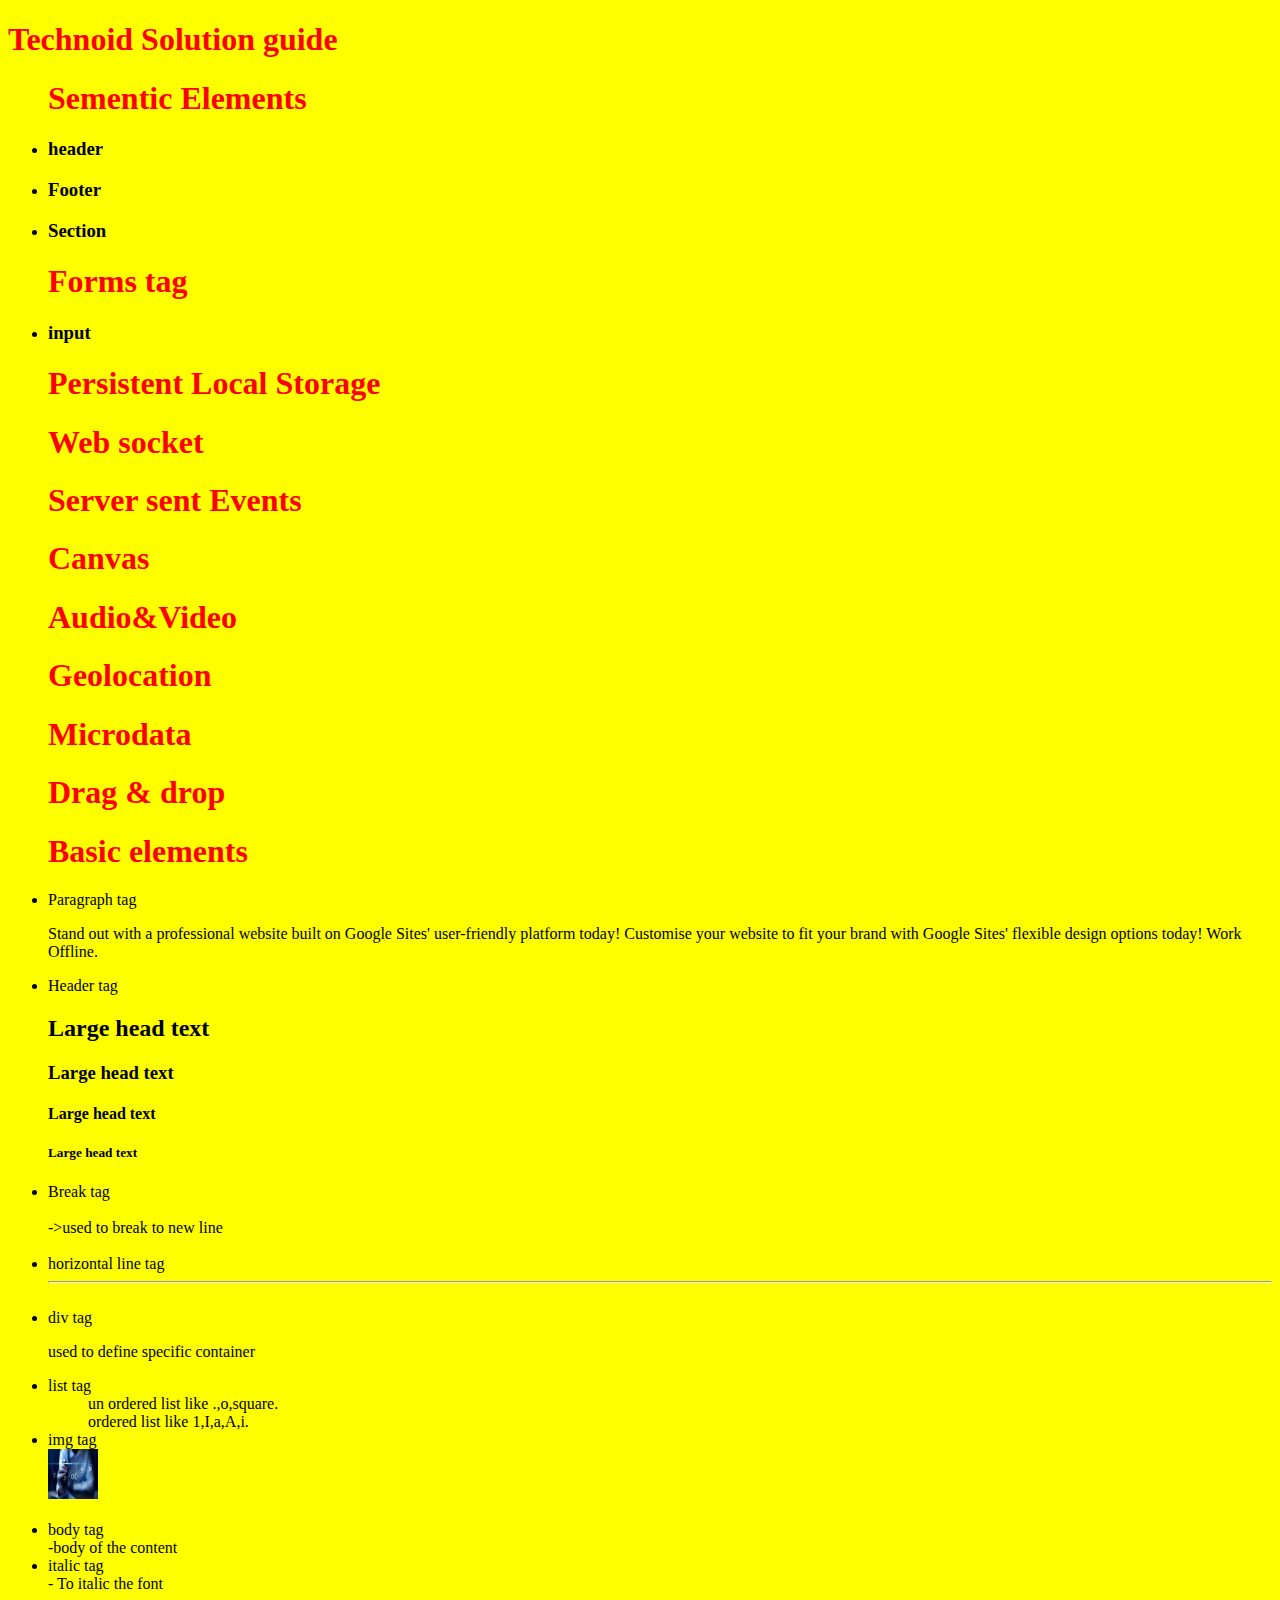
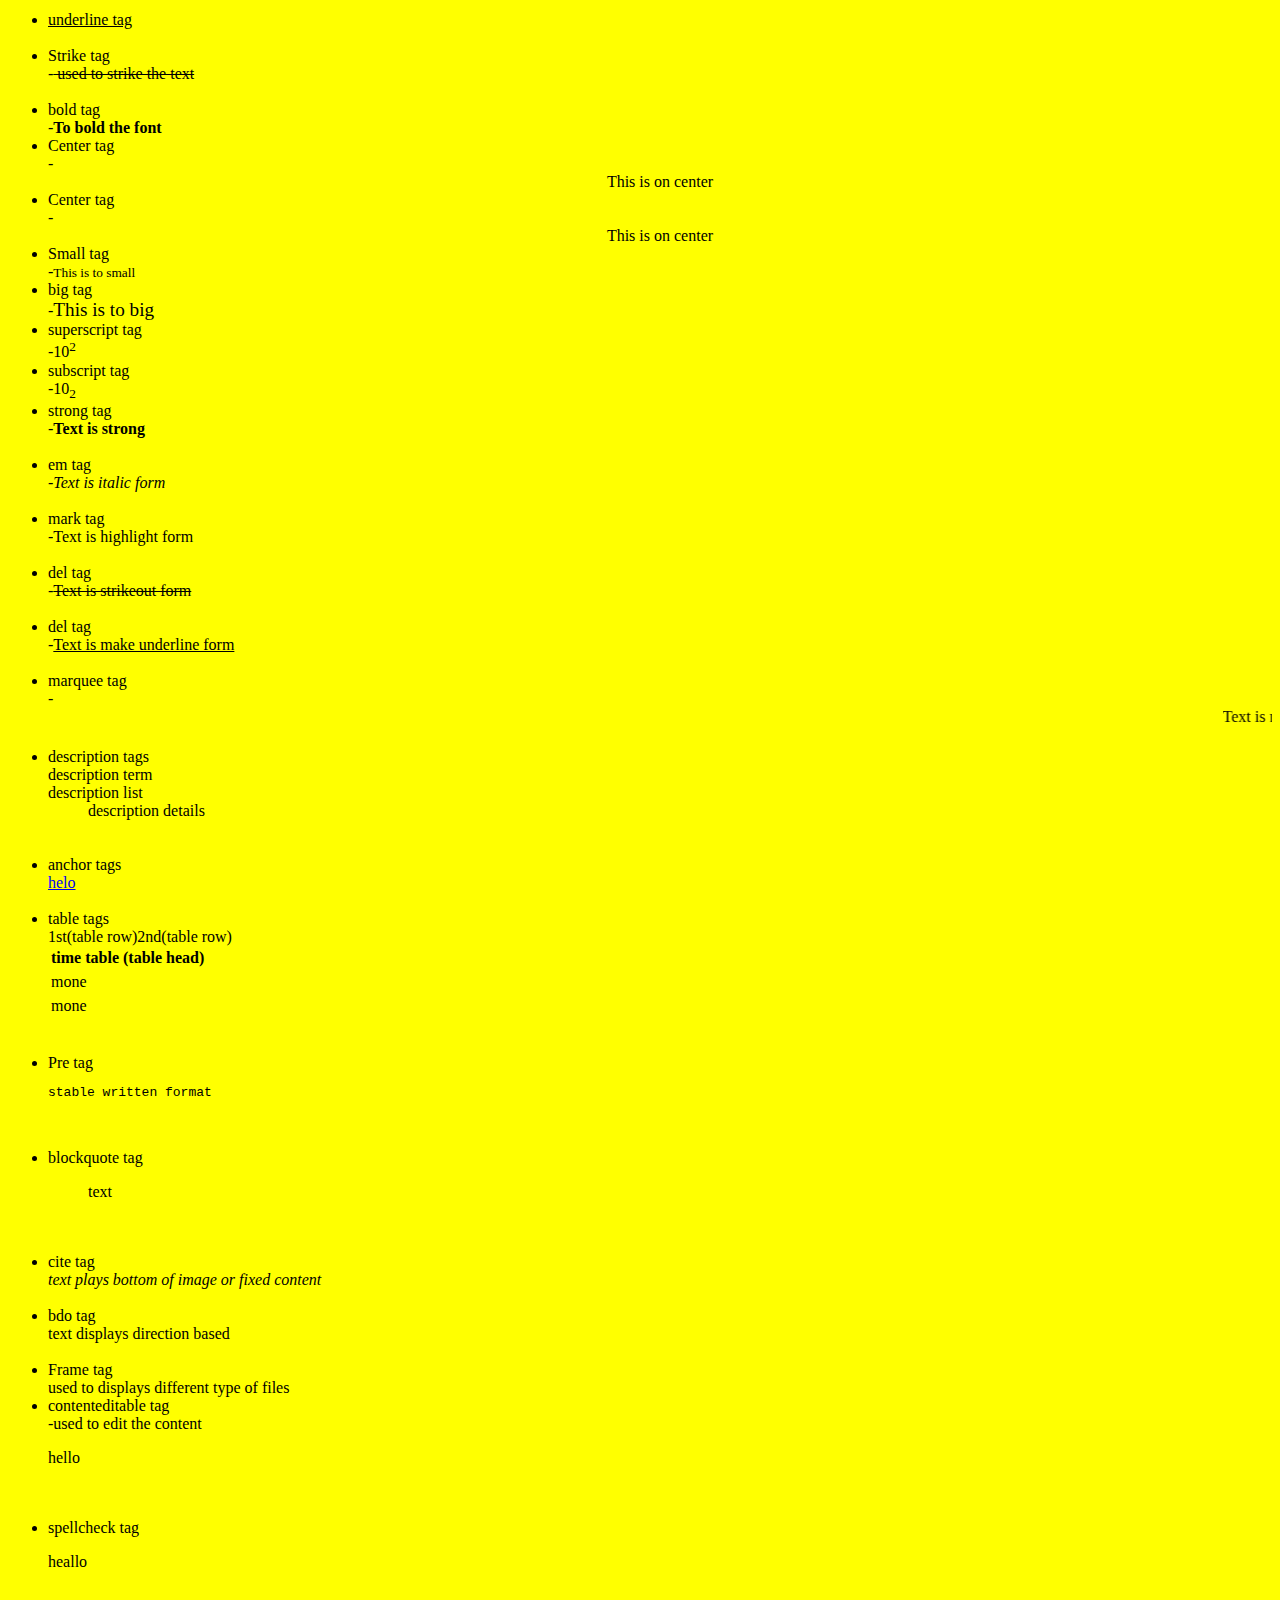
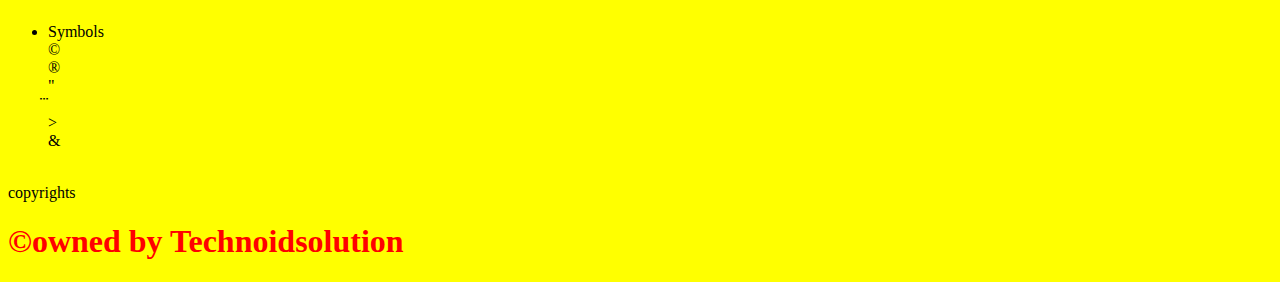
==== Html5/one.html @ 492f6010 "03-12-2023 updates are done" ====
<!DOCTYPE html>
<html lang="en">
<head>
    <link rel="stylesheet" href="/CSS3/style.css">
    <meta charset="UTF-8"><!--For character encoding  purpose-->
    <meta http-equiv="X-UA-Compatible" content="IE=edge"><!--For browser compatability purpose-->
    <meta name="viewport" content="width=<device-width>, initial-scale=1.0"><!--For device resolution purpose-->
        <meta name="description" content="Free Web tutorials"><!--For SEO  purpose-->
        <meta name="keywords" content="HTML, CSS, JavaScript"><!--For SEO keywords purpose-->
        <meta name="author" content="Nages"><!--For Author name-->
    <title>Document</title>
</head>
<body>
    <header>
<h1>Technoid Solution guide</h1>
    </header>
    <section name="top">
<ul><h1>Sementic Elements</h1>
<li><h3>header</h3></li>   <!--<header>-->
<li><h3>Footer </h3></li>  <!--<Footer>-->
<li><h3>Section </h3></li>  <!--<Section>-->
</ul>
<ul><h1>Forms tag</h1>
    <li><h3>input</h3></li>   <!--<input>-->
    </ul>
    <ul><h1>Persistent Local Storage</h1></ul>
    <ul><h1>Web socket</h1></ul>
    <ul><h1>Server sent Events</h1></ul>
    <ul><h1>Canvas</h1></ul>
    <ul><h1>Audio&Video</h1></ul>
    <ul><h1>Geolocation</h1></ul>
    <ul><h1>Microdata</h1></ul>
    <ul><h1>Drag & drop</h1></ul> 
    </section>
    <section name="medium">
<ul><h1>Basic elements</h1>
    <li>Paragraph tag</li>
    <p>Stand out with a professional website built on Google Sites' user-friendly platform today! Customise your website to fit your brand with Google Sites' flexible design options today! Work Offline.</p>
    
    <li>Header tag</li>
    <h2>Large head text</h2>
    <h3>Large head text</h3>
    <h4>Large head text</h4>
    <h5>Large head text</h5>

    <li>Break tag</li>
    <br>->used to break to new line <br><br>

    <li>horizontal line tag</li>
    <hr><br>

    <li>div tag</li>
    <div>
        <p>    used to define specific container    </p>
    </div>
   
    <li>list tag</li>
    <ul>
        un ordered list like .,o,square.
    </ul>
    <ol>
        ordered list  like 1,I,a,A,i.
    </ol>
     
    <li>img tag</li>
    <img src="tech.jpg" width="50px" height="50px">
 <br><br>
    <li>body tag</li>
    -body of the content <br>
    
    <li>italic tag</li>
     -  To italic the font<br>
     <br>
     
     <li><u>underline tag</u></li>
     <br>

     <li>Strike tag</li>
     -<strike> used to strike the text</strike><br><br>


     <li>bold tag</li>
     -<b>To bold the font</b>

     <li>Center tag</li>
     -<center>This is on center</center>

     <li>Center tag</li>
     -<center>This is on center</center>

     <li>Small tag</li>
     -<small>This is to small</small>
     
     <li>big  tag</li>
     -<big>This is to big</big>
     
     <li>superscript tag</li>
     -10<sup>2</sup>
     
     <li>subscript tag</li>
     -10<sub>2</sub>
      
     <li>strong tag</li>
     -<strong>Text is strong</strong><br><br>

     <li>em tag</li>
     -<em>Text is italic form</em><br><br>

     <li>mark tag</li>
     -<mark>Text is highlight form</mark><br><br>

     <li>del tag</li>
     -<del>Text is strikeout form</del><br><br>
     
     <li>del tag</li>
     -<ins>Text is make underline form</ins><br><br>
     
     <li>marquee tag</li>
     -<marquee>Text is marquee like flow of text </marquee><br><br>

     <li>description tags</li>
     <dt>description term</dt>     
     <dl>description list</dl>
     <dd>description details</dd><br><br>
     
     <li>anchor tags</li>
     <a href="#">helo</a><br><br>
  
     <li>table tags</li>
     <table>
     <th>time table (table head)</th>
     <tr>1st(table row)</tr>
     <td>mone</td>
     <tr>2nd(table row)</tr>
     <td>mone</td></table><br><br>

     <li>Pre tag</li>
     <pre>stable written format</pre><br><br>

     <li>blockquote tag</li>
    <blockquote>text</blockquote><br><br>

     <li>cite tag</li>
     <cite>text plays bottom of image or fixed content</cite><br><br>

     <li>bdo tag</li>
     <bdo>text displays direction based</bdo><br><br>

     <li>Frame tag</li>
     <frame>
         used to displays different type of files
     </frame>
     <br>

     <li>contenteditable tag</li>
     -used to edit the content
     <p contenteditable="true">hello</p><br><br>
 
     <li>spellcheck tag</li>
     <p spellcheck="true">heallo</p><br><br>

     <li>Symbols</li>
     &copy;<br>
     &reg;<br>
     &quot;<br>
     &tdot;<br>
     &gt;<br>
     &amp;<br>
<br>




      
     

</ul>
    </section></h1>
    <section name="bottom">
copyrights
    </section>
<footer>
    <h1>&copy;owned by Technoidsolution</h1>
</footer>
</body>
</html>
---- CSS3/style.css ----
body{
    background-color: yellow;
}
h1{
    color:Red;
}
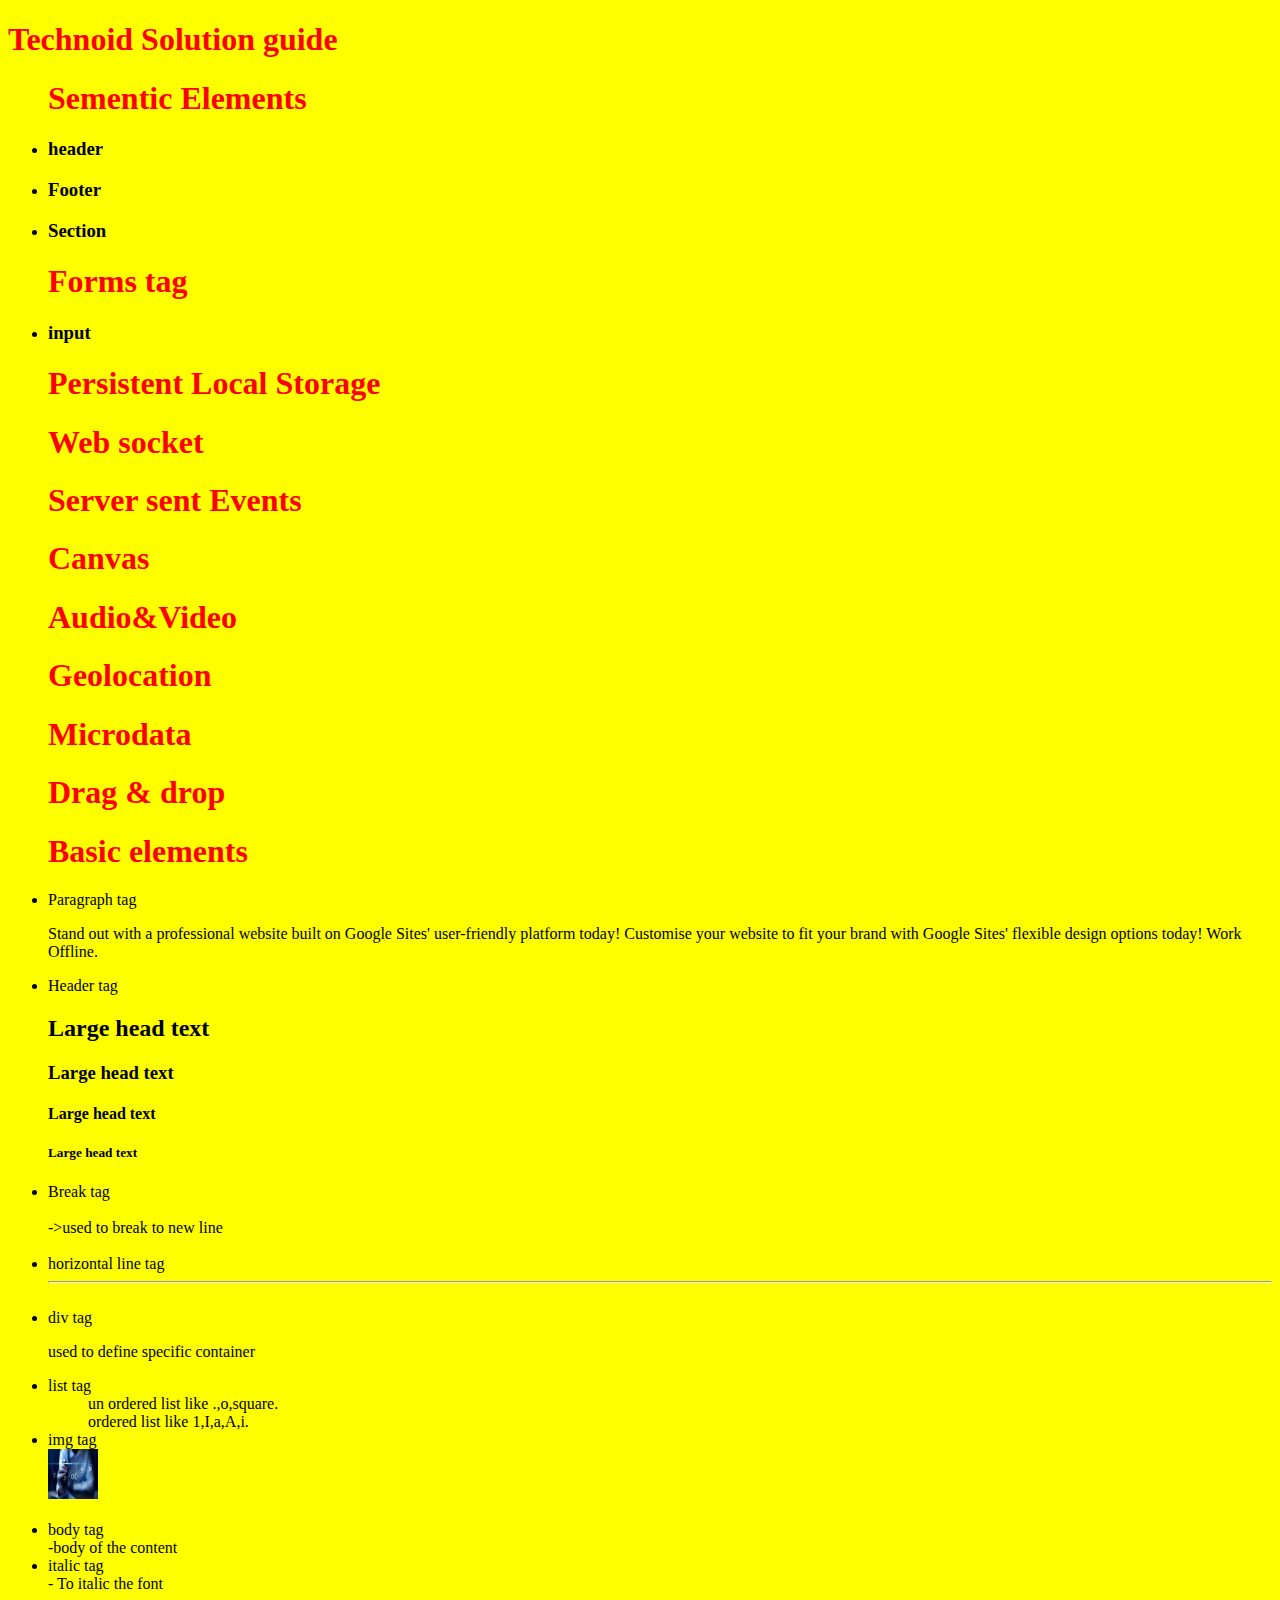
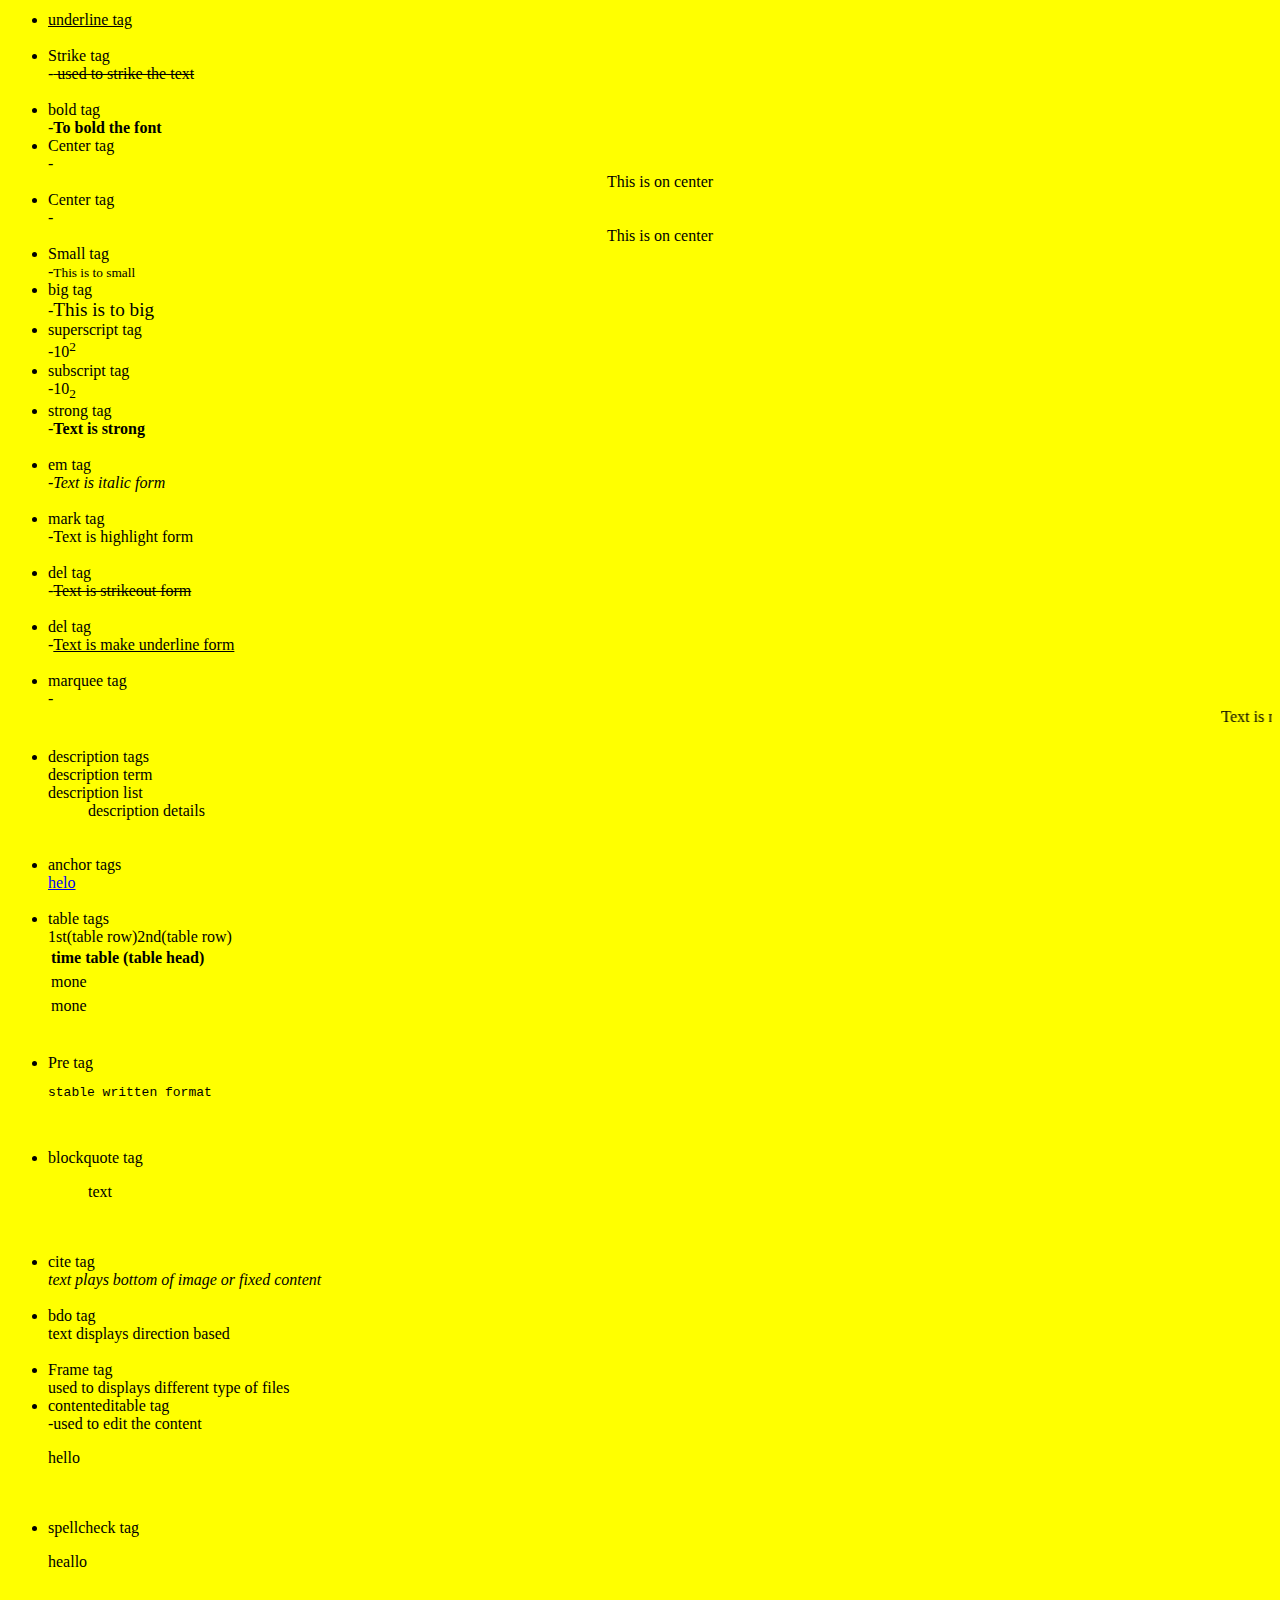
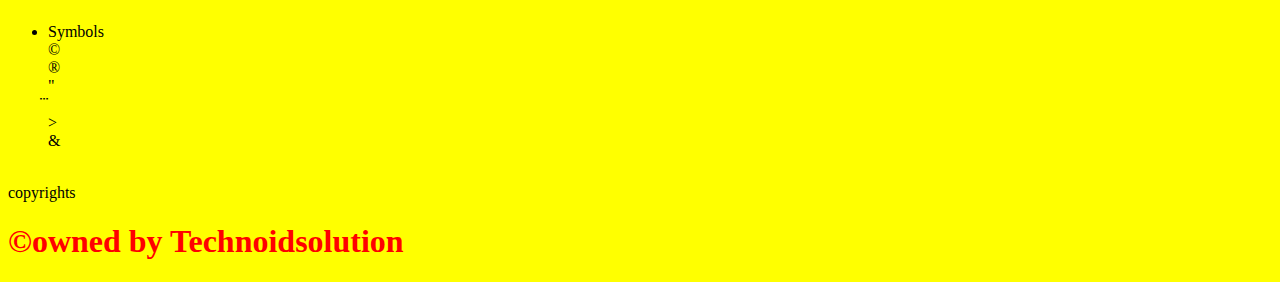
==== commit 1a47abf5: "updates are made" ====
--- a/Html5/one.html
+++ b/Html5/one.html
@@ -166,14 +166,7 @@
      &tdot;<br>
      &gt;<br>
      &amp;<br>
-<br>
-
-
-
-
-      
-     
-
+<br>  
 </ul>
     </section></h1>
     <section name="bottom">
